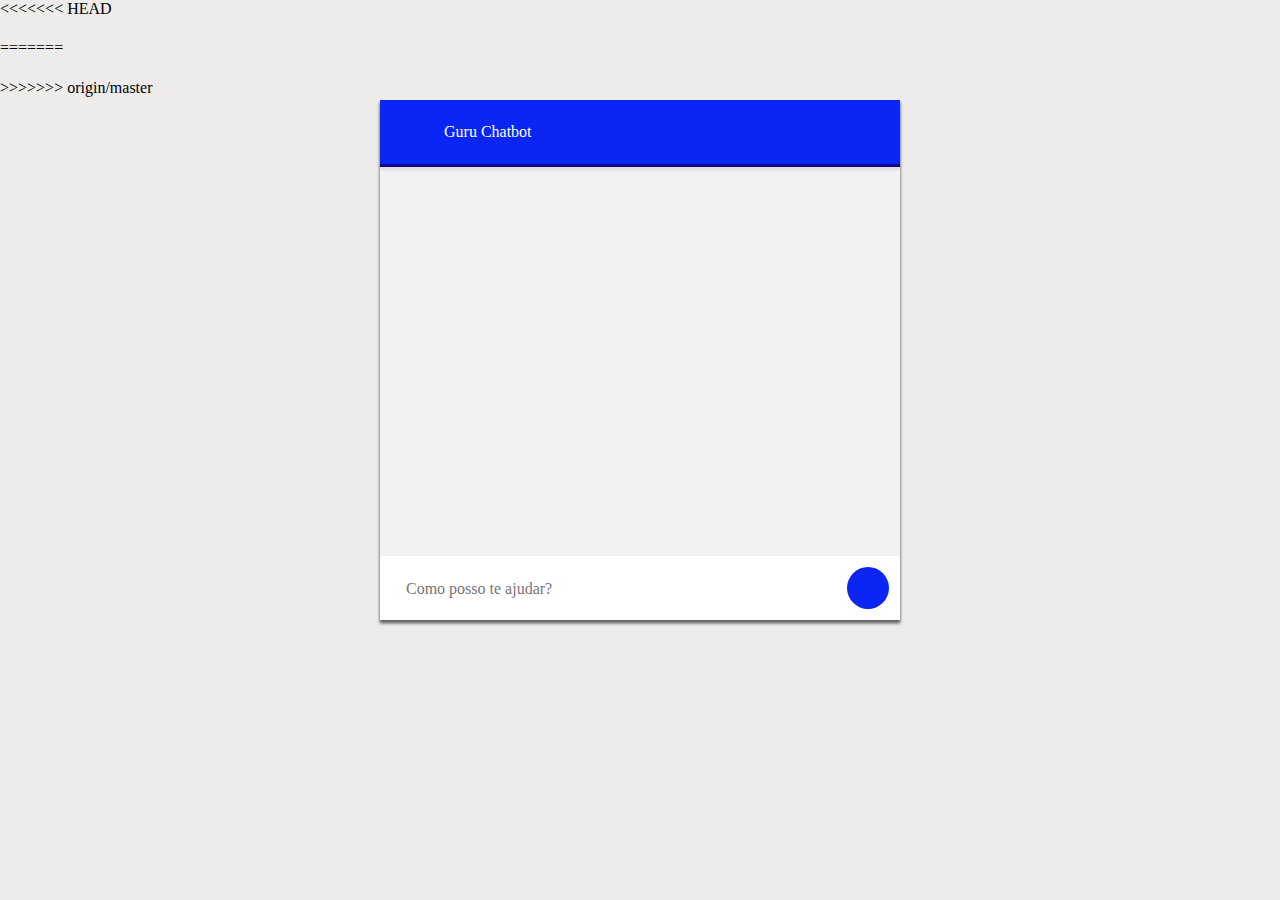
==== public/index.html @ 2471e8fb "Merge remote-tracking branch 'origin/master'" ====
<<<<<<< HEAD
<!DOCTYPE html>
<html>

<head>
  <title>Conversation Chat App</title>
  <meta charset="utf-8">
  <meta http-equiv="X-UA-Compatible" content="IE=edge">
  <meta name="viewport" content="width=device-width, initial-scale=1">
  <link rel="stylesheet" href="stylesheets/normalize.css">
  <link rel="stylesheet" href="stylesheets/animate.min.css">
  <link rel="stylesheet" href="stylesheets/style.css">
  <link rel="stylesheet" href="stylesheets/chat.css">
</head>

<body>
  <h1 class="title"></h1>
  <div class="wrapper">
    <nav id="nav" class="nav">
      <div class="default-nav">
        <div class="main-nav">
          <div class="toggle"></div>
          <div class="main-nav-item"><a href="#" class="main-nav-item-link">Guru Chatbot</a></div>
          <div class="options"></div>
        </div>
      </div>
    </nav>
    <div id="inner" class="inner">
      <div id="content" class="content">

      </div>
    </div>
    <div id="bottom" class="bottom">
      <textarea id="input" placeholder="Como posso te ajudar?" class="input" onkeydown="conversationApp.inputKeyDown(event, this)"></textarea>
      <div id="send" class="send" onclick="conversationApp.sendRequest($('#input')[0])"></div>
    </div>
  </div>

  <script src="https://code.jquery.com/jquery-3.1.0.min.js" integrity="sha256-cCueBR6CsyA4/9szpPfrX3s49M9vUU5BgtiJj06wt/s="
    crossorigin="anonymous"></script>
  <script src="js/api.js"></script>
  <script src="js/chat.js"></script>
  <script src="js/conversation.js"></script>

  <script>
      (function() {
        // Initialize all modules
        conversationApp.init();
        //PayloadPanel.init();
      })();
    </script>
</body>
</html>
=======
<!DOCTYPE html>
<html>

<head>
  <title>Conversation Chat App</title>
  <meta charset="utf-8">
  <meta http-equiv="X-UA-Compatible" content="IE=edge">
  <meta name="viewport" content="width=device-width, initial-scale=1">
  <link rel="stylesheet" href="stylesheets/normalize.css">
  <link rel="stylesheet" href="stylesheets/animate.min.css">
  <link rel="stylesheet" href="stylesheets/style.css">
  <link rel="stylesheet" href="stylesheets/chat.css">
</head>

<body>
  <h1 class="title"></h1>
  <div class="wrapper">
    <nav id="nav" class="nav">
      <div class="default-nav">
        <div class="main-nav">
          <div class="toggle"></div>
          <div class="main-nav-item"><a href="#" class="main-nav-item-link">Guru Chatbot</a></div>
          <div class="options"></div>
        </div>
      </div>
    </nav>
    <div id="inner" class="inner">
      <div id="content" class="content">

      </div>
    </div>
    <div id="bottom" class="bottom">
      <textarea id="input" placeholder="Como posso te ajudar?" class="input" onkeydown="conversationApp.inputKeyDown(event, this)"></textarea>
      <div id="send" class="send" onclick="conversationApp.sendRequest($('#input')[0])"></div>
    </div>
  </div>

  <script src="https://code.jquery.com/jquery-3.1.0.min.js" integrity="sha256-cCueBR6CsyA4/9szpPfrX3s49M9vUU5BgtiJj06wt/s="
    crossorigin="anonymous"></script>
  <script src="js/api.js"></script>
  <script src="js/chat.js"></script>
  <script src="js/conversation.js"></script>

  <script>
      (function() {
        // Initialize all modules
        conversationApp.init();
        //PayloadPanel.init();
      })();
    </script>
</body>
</html>
>>>>>>> origin/master
---- public/stylesheets/style.css ----
<<<<<<< HEAD
/* style.css
 * This file provides css styles.
 */

body,html {
	background-color: #0B26F4; width : 100%;
	height: 100%;
	margin: 0 auto;
	font-family: "HelveticaNeue-Light", "Helvetica Neue Light", "Helvetica Neue", Helvetica, Arial, "Lucida Grande", sans-serif;
	color: #ffffff;
}

a {
	text-decoration: none;
	color: #00aed1;
}

a:hover {
	text-decoration: underline;
}

.newappIcon {
	padding-top: 10%;
	display: block;
	margin: 0 auto;
	padding-bottom: 2em;
	max-width:200px;
}

h1 {
	font-weight: bold;
	font-size: 2em;
}

.leftHalf {
	float: left;
	background-color: #26343f;
	width: 45%;
	height: 100%;
}

.rightHalf {
	float: right;
	width: 55%;
	background-color: #313f4a;
	height: 100%;
	overflow:auto;
}

.blue {
	color: #00aed1;
}


table {
	table-layout: fixed;
	width: 800px;
	margin: 0 auto;
	word-wrap: break-word;
	padding-top:10%;
}

th {
	border-bottom: 1px solid #000;
}

th, td {
	text-align: left;
	padding: 2px 20px;
}

.env-var {
	text-align: right;
	border-right: 1px solid #000;
	width: 30%;
}

pre {
	padding: 0;
	margin: 0;
}
=======
/* style.css
 * This file provides css styles.
 */

body,html {
	background-color: #0B26F4; width : 100%;
	height: 100%;
	margin: 0 auto;
	font-family: "HelveticaNeue-Light", "Helvetica Neue Light", "Helvetica Neue", Helvetica, Arial, "Lucida Grande", sans-serif;
	color: #ffffff;
}

a {
	text-decoration: none;
	color: #00aed1;
}

a:hover {
	text-decoration: underline;
}

.newappIcon {
	padding-top: 10%;
	display: block;
	margin: 0 auto;
	padding-bottom: 2em;
	max-width:200px;
}

h1 {
	font-weight: bold;
	font-size: 2em;
}

.leftHalf {
	float: left;
	background-color: #26343f;
	width: 45%;
	height: 100%;
}

.rightHalf {
	float: right;
	width: 55%;
	background-color: #313f4a;
	height: 100%;
	overflow:auto;
}

.blue {
	color: #00aed1;
}


table {
	table-layout: fixed;
	width: 800px;
	margin: 0 auto;
	word-wrap: break-word;
	padding-top:10%;
}

th {
	border-bottom: 1px solid #000;
}

th, td {
	text-align: left;
	padding: 2px 20px;
}

.env-var {
	text-align: right;
	border-right: 1px solid #000;
	width: 30%;
}

pre {
	padding: 0;
	margin: 0;
}
>>>>>>> origin/master
---- public/stylesheets/chat.css ----
<<<<<<< HEAD
* {
  box-sizing: border-box;
}

body {
  /* position: relative; */
  background-color: #edeceb;
}

.title {
  color: #0B26F4;
  text-align: center;
  font-weight: 100;
}

.wrapper {
  height: 520px;
  width: 520px;
  overflow: hidden;
  background-color: white;
  position: fixed;
  top: 100px;
  left: 50%;
  -webkit-transform: translateX(-50%);
          transform: translateX(-50%);
  box-shadow: 0px 3px 3px 0px rgba(50, 50, 50, 0.5);
  -webkit-transition: 0.3s ease;
  transition: 0.3s ease;
}
.wrapper .inner {
  overflow: scroll;
  height: 520px;
  padding-top: 64px;
  background: #f2f2f2;
  -ms-overflow-style: none;
  overflow: -moz-scrollbars-none;
}
.wrapper .inner::-webkit-scrollbar {
  width: 0 !important;
}
.wrapper .inner .content {
  padding: 10.66667px;
  position: relative;
  margin-bottom: 32px;
}

.nav {
  position: fixed;
  top: 0;
  left: 0;
  right: 0;
  height: 64px;
  z-index: 100;
  -webkit-transition: 0.3s ease;
  transition: 0.3s ease;
}
.nav .default-nav {
  height: 64px;
  width: 100%;
  position: absolute;
  left: 0;
  top: 0;
  z-index: 110;
  background-color: #0B26F4;
  border-bottom: 3px solid #13038F;
  color: #ffffff;
  box-shadow: 0px 3px 3px 0px rgba(50, 50, 50, 0.1);
  -webkit-transition: 0.3s ease;
  transition: 0.3s ease;
}
.nav .default-nav .main-nav {
  position: absolute;
  left: 0;
  width: 100%;
  height: 64px;
  top: 0;
  margin: 0;
  padding: 0;
  list-style: none;
  -webkit-transition: 0.3s ease;
  transition: 0.3s ease;
}
.nav .default-nav .main-nav .toggle {
  height: 32px;
  width: 32px;
  background: url("http://localhost:6002/images/main_logo.png");
  background-size: contain;
  margin: 16px;
  float: left;
}
.nav .default-nav .main-nav .toggle:hover {
  cursor: pointer;
}
.nav .default-nav .main-nav .options {
  height: 32px;
  width: 32px;
  /*background: url(https://s3-us-west-2.amazonaws.com/s.cdpn.io/104946/ic_more_vert_white_48dp.png);
  background-size: contain;*/
  margin: 16px;
  position: absolute;
  right: 0;
}
.nav .default-nav .main-nav .options:hover {
  cursor: pointer;
}
.nav .default-nav .main-nav .main-nav-item {
  float: left;
  height: 64px;
  margin-right: 50px;
  position: relative;
  line-height: 64px;
  -webkit-transition: 0.3s ease;
  transition: 0.3s ease;
}
.nav .default-nav .main-nav .main-nav-item .main-nav-item-link {
  display: block;
  position: relative;
  height: 64px;
  width: 100%;
  text-align: center;
  line-height: 64px;
  text-decoration: none;
  color: inherit;
  -webkit-transition: 0.3s ease;
  transition: 0.3s ease;
}

.bottom {
  position: fixed;
  bottom: 0;
  left: 0;
  right: 0;
  height: 64px;
  background: #ffffff;
  /* box-shadow: 0px -3px 3px 0px rgba(50, 50, 50, 0.1); */
}
.bottom .input {
  height: 64px;
  background: #ffffff;
  border: none;
  width: calc(100% - 64px);
  position: absolute;
  left: 0;
  top: 0;
  padding: 0 5%;
  resize: none;
  overflow: scroll;
  padding-top: 24px;
  font-weight: 300;
  -ms-overflow-style: none;
  overflow: -moz-scrollbars-none;
}
.bottom .input:focus {
  outline: none;
}
.bottom .input::-webkit-scrollbar {
  width: 0 !important;
}
.bottom .send {
  position: fixed;
  height: 42.66667px;
  width: 42.66667px;
  border-radius: 50%;
  border: 0;
  background: #0B26F4;
  color: #ffffff;
  bottom: 10.66667px;
  right: 10.66667px;
}
.bottom .send:before {
  content: '';
  background: url(https://s3-us-west-2.amazonaws.com/s.cdpn.io/104946/ic_send_white_48dp.png) no-repeat center center;
  background-size: 25.6px;
  position: absolute;
  top: 0;
  left: 0;
  right: 0;
  bottom: 0;
}
.bottom .send:focus {
  outline: none;
}
.bottom .send:hover {
  cursor: pointer;
}

.message-wrapper {
  position: relative;
  overflow: hidden;
  width: 100%;
  margin: 10.66667px 0;
  padding: 10.66667px 0;
}
.message-wrapper .circle-wrapper {
  height: 42.66667px;
  width: 42.66667px;
  border-radius: 50%;
}
.message-wrapper .text-wrapper {
  padding: 10.66667px;
  min-height: 42.66667px;
  width: 60%;
  margin: 0 10.66667px;
  box-shadow: 0px 1px 0px 0px rgba(50, 50, 50, 0.3);
  border-radius: 2px;
  font-weight: 300;
  position: relative;
  /* word-break: break-all; */
  opacity: 0;
}
.message-wrapper .text-wrapper:before {
  content: '';
  width: 0;
  height: 0;
  border-style: solid;
}
.message-wrapper.them .circle-wrapper, .message-wrapper.them .text-wrapper {
  background: #B7B7BA;
  float: left;
  color: #ffffff;
}
.message-wrapper.them .text-wrapper:before {
  border-width: 0 10px 10px 0;
  border-color: transparent #B7B7BA transparent transparent;
  position: absolute;
  top: 0;
  left: -9px;
}
.message-wrapper.me .circle-wrapper, .message-wrapper.me .text-wrapper {
  background: #333333;
  float: right;
  color: #333333;
}
.message-wrapper.me .text-wrapper {
  background: #ffffff;
}
.message-wrapper.me .text-wrapper:before {
  border-width: 10px 10px 0 0;
  border-color: #ffffff transparent transparent transparent;
  position: absolute;
  top: 0;
  right: -9px;
}

@media (max-width: 560px) {
  .wrapper {
    width: 100%;
    height: 100%;
    height: 100vh;
    top: 0;
    left: 0;
    -webkit-transform: translateX(0);
            transform: translateX(0);
  }
  .wrapper .inner {
    height: 100%;
    height: 100vh;
  }
}
=======
* {
  box-sizing: border-box;
}

body {
  /* position: relative; */
  background-color: #edeceb;
}

.title {
  color: #0B26F4;
  text-align: center;
  font-weight: 100;
}

.wrapper {
  height: 520px;
  width: 520px;
  overflow: hidden;
  background-color: white;
  position: fixed;
  top: 100px;
  left: 50%;
  -webkit-transform: translateX(-50%);
          transform: translateX(-50%);
  box-shadow: 0px 3px 3px 0px rgba(50, 50, 50, 0.5);
  -webkit-transition: 0.3s ease;
  transition: 0.3s ease;
}
.wrapper .inner {
  overflow: scroll;
  height: 520px;
  padding-top: 64px;
  background: #f2f2f2;
  -ms-overflow-style: none;
  overflow: -moz-scrollbars-none;
}
.wrapper .inner::-webkit-scrollbar {
  width: 0 !important;
}
.wrapper .inner .content {
  padding: 10.66667px;
  position: relative;
  margin-bottom: 32px;
}

.nav {
  position: fixed;
  top: 0;
  left: 0;
  right: 0;
  height: 64px;
  z-index: 100;
  -webkit-transition: 0.3s ease;
  transition: 0.3s ease;
}
.nav .default-nav {
  height: 64px;
  width: 100%;
  position: absolute;
  left: 0;
  top: 0;
  z-index: 110;
  background-color: #0B26F4;
  border-bottom: 3px solid #13038F;
  color: #ffffff;
  box-shadow: 0px 3px 3px 0px rgba(50, 50, 50, 0.1);
  -webkit-transition: 0.3s ease;
  transition: 0.3s ease;
}
.nav .default-nav .main-nav {
  position: absolute;
  left: 0;
  width: 100%;
  height: 64px;
  top: 0;
  margin: 0;
  padding: 0;
  list-style: none;
  -webkit-transition: 0.3s ease;
  transition: 0.3s ease;
}
.nav .default-nav .main-nav .toggle {
  height: 32px;
  width: 32px;
  background: url("http://localhost:6002/images/main_logo.png");
  background-size: contain;
  margin: 16px;
  float: left;
}
.nav .default-nav .main-nav .toggle:hover {
  cursor: pointer;
}
.nav .default-nav .main-nav .options {
  height: 32px;
  width: 32px;
  /*background: url(https://s3-us-west-2.amazonaws.com/s.cdpn.io/104946/ic_more_vert_white_48dp.png);
  background-size: contain;*/
  margin: 16px;
  position: absolute;
  right: 0;
}
.nav .default-nav .main-nav .options:hover {
  cursor: pointer;
}
.nav .default-nav .main-nav .main-nav-item {
  float: left;
  height: 64px;
  margin-right: 50px;
  position: relative;
  line-height: 64px;
  -webkit-transition: 0.3s ease;
  transition: 0.3s ease;
}
.nav .default-nav .main-nav .main-nav-item .main-nav-item-link {
  display: block;
  position: relative;
  height: 64px;
  width: 100%;
  text-align: center;
  line-height: 64px;
  text-decoration: none;
  color: inherit;
  -webkit-transition: 0.3s ease;
  transition: 0.3s ease;
}

.bottom {
  position: fixed;
  bottom: 0;
  left: 0;
  right: 0;
  height: 64px;
  background: #ffffff;
  /* box-shadow: 0px -3px 3px 0px rgba(50, 50, 50, 0.1); */
}
.bottom .input {
  height: 64px;
  background: #ffffff;
  border: none;
  width: calc(100% - 64px);
  position: absolute;
  left: 0;
  top: 0;
  padding: 0 5%;
  resize: none;
  overflow: scroll;
  padding-top: 24px;
  font-weight: 300;
  -ms-overflow-style: none;
  overflow: -moz-scrollbars-none;
}
.bottom .input:focus {
  outline: none;
}
.bottom .input::-webkit-scrollbar {
  width: 0 !important;
}
.bottom .send {
  position: fixed;
  height: 42.66667px;
  width: 42.66667px;
  border-radius: 50%;
  border: 0;
  background: #0B26F4;
  color: #ffffff;
  bottom: 10.66667px;
  right: 10.66667px;
}
.bottom .send:before {
  content: '';
  background: url(https://s3-us-west-2.amazonaws.com/s.cdpn.io/104946/ic_send_white_48dp.png) no-repeat center center;
  background-size: 25.6px;
  position: absolute;
  top: 0;
  left: 0;
  right: 0;
  bottom: 0;
}
.bottom .send:focus {
  outline: none;
}
.bottom .send:hover {
  cursor: pointer;
}

.message-wrapper {
  position: relative;
  overflow: hidden;
  width: 100%;
  margin: 10.66667px 0;
  padding: 10.66667px 0;
}
.message-wrapper .circle-wrapper {
  height: 42.66667px;
  width: 42.66667px;
  border-radius: 50%;
}
.message-wrapper .text-wrapper {
  padding: 10.66667px;
  min-height: 42.66667px;
  width: 60%;
  margin: 0 10.66667px;
  box-shadow: 0px 1px 0px 0px rgba(50, 50, 50, 0.3);
  border-radius: 2px;
  font-weight: 300;
  position: relative;
  /* word-break: break-all; */
  opacity: 0;
}
.message-wrapper .text-wrapper:before {
  content: '';
  width: 0;
  height: 0;
  border-style: solid;
}
.message-wrapper.them .circle-wrapper, .message-wrapper.them .text-wrapper {
  background: #B7B7BA;
  float: left;
  color: #ffffff;
}
.message-wrapper.them .text-wrapper:before {
  border-width: 0 10px 10px 0;
  border-color: transparent #B7B7BA transparent transparent;
  position: absolute;
  top: 0;
  left: -9px;
}
.message-wrapper.me .circle-wrapper, .message-wrapper.me .text-wrapper {
  background: #333333;
  float: right;
  color: #333333;
}
.message-wrapper.me .text-wrapper {
  background: #ffffff;
}
.message-wrapper.me .text-wrapper:before {
  border-width: 10px 10px 0 0;
  border-color: #ffffff transparent transparent transparent;
  position: absolute;
  top: 0;
  right: -9px;
}

@media (max-width: 560px) {
  .wrapper {
    width: 100%;
    height: 100%;
    height: 100vh;
    top: 0;
    left: 0;
    -webkit-transform: translateX(0);
            transform: translateX(0);
  }
  .wrapper .inner {
    height: 100%;
    height: 100vh;
  }
}
>>>>>>> origin/master
---- public/stylesheets/style.css ----
<<<<<<< HEAD
/* style.css
 * This file provides css styles.
 */

body,html {
	background-color: #0B26F4; width : 100%;
	height: 100%;
	margin: 0 auto;
	font-family: "HelveticaNeue-Light", "Helvetica Neue Light", "Helvetica Neue", Helvetica, Arial, "Lucida Grande", sans-serif;
	color: #ffffff;
}

a {
	text-decoration: none;
	color: #00aed1;
}

a:hover {
	text-decoration: underline;
}

.newappIcon {
	padding-top: 10%;
	display: block;
	margin: 0 auto;
	padding-bottom: 2em;
	max-width:200px;
}

h1 {
	font-weight: bold;
	font-size: 2em;
}

.leftHalf {
	float: left;
	background-color: #26343f;
	width: 45%;
	height: 100%;
}

.rightHalf {
	float: right;
	width: 55%;
	background-color: #313f4a;
	height: 100%;
	overflow:auto;
}

.blue {
	color: #00aed1;
}


table {
	table-layout: fixed;
	width: 800px;
	margin: 0 auto;
	word-wrap: break-word;
	padding-top:10%;
}

th {
	border-bottom: 1px solid #000;
}

th, td {
	text-align: left;
	padding: 2px 20px;
}

.env-var {
	text-align: right;
	border-right: 1px solid #000;
	width: 30%;
}

pre {
	padding: 0;
	margin: 0;
}
=======
/* style.css
 * This file provides css styles.
 */

body,html {
	background-color: #0B26F4; width : 100%;
	height: 100%;
	margin: 0 auto;
	font-family: "HelveticaNeue-Light", "Helvetica Neue Light", "Helvetica Neue", Helvetica, Arial, "Lucida Grande", sans-serif;
	color: #ffffff;
}

a {
	text-decoration: none;
	color: #00aed1;
}

a:hover {
	text-decoration: underline;
}

.newappIcon {
	padding-top: 10%;
	display: block;
	margin: 0 auto;
	padding-bottom: 2em;
	max-width:200px;
}

h1 {
	font-weight: bold;
	font-size: 2em;
}

.leftHalf {
	float: left;
	background-color: #26343f;
	width: 45%;
	height: 100%;
}

.rightHalf {
	float: right;
	width: 55%;
	background-color: #313f4a;
	height: 100%;
	overflow:auto;
}

.blue {
	color: #00aed1;
}


table {
	table-layout: fixed;
	width: 800px;
	margin: 0 auto;
	word-wrap: break-word;
	padding-top:10%;
}

th {
	border-bottom: 1px solid #000;
}

th, td {
	text-align: left;
	padding: 2px 20px;
}

.env-var {
	text-align: right;
	border-right: 1px solid #000;
	width: 30%;
}

pre {
	padding: 0;
	margin: 0;
}
>>>>>>> origin/master
---- public/stylesheets/chat.css ----
<<<<<<< HEAD
* {
  box-sizing: border-box;
}

body {
  /* position: relative; */
  background-color: #edeceb;
}

.title {
  color: #0B26F4;
  text-align: center;
  font-weight: 100;
}

.wrapper {
  height: 520px;
  width: 520px;
  overflow: hidden;
  background-color: white;
  position: fixed;
  top: 100px;
  left: 50%;
  -webkit-transform: translateX(-50%);
          transform: translateX(-50%);
  box-shadow: 0px 3px 3px 0px rgba(50, 50, 50, 0.5);
  -webkit-transition: 0.3s ease;
  transition: 0.3s ease;
}
.wrapper .inner {
  overflow: scroll;
  height: 520px;
  padding-top: 64px;
  background: #f2f2f2;
  -ms-overflow-style: none;
  overflow: -moz-scrollbars-none;
}
.wrapper .inner::-webkit-scrollbar {
  width: 0 !important;
}
.wrapper .inner .content {
  padding: 10.66667px;
  position: relative;
  margin-bottom: 32px;
}

.nav {
  position: fixed;
  top: 0;
  left: 0;
  right: 0;
  height: 64px;
  z-index: 100;
  -webkit-transition: 0.3s ease;
  transition: 0.3s ease;
}
.nav .default-nav {
  height: 64px;
  width: 100%;
  position: absolute;
  left: 0;
  top: 0;
  z-index: 110;
  background-color: #0B26F4;
  border-bottom: 3px solid #13038F;
  color: #ffffff;
  box-shadow: 0px 3px 3px 0px rgba(50, 50, 50, 0.1);
  -webkit-transition: 0.3s ease;
  transition: 0.3s ease;
}
.nav .default-nav .main-nav {
  position: absolute;
  left: 0;
  width: 100%;
  height: 64px;
  top: 0;
  margin: 0;
  padding: 0;
  list-style: none;
  -webkit-transition: 0.3s ease;
  transition: 0.3s ease;
}
.nav .default-nav .main-nav .toggle {
  height: 32px;
  width: 32px;
  background: url("http://localhost:6002/images/main_logo.png");
  background-size: contain;
  margin: 16px;
  float: left;
}
.nav .default-nav .main-nav .toggle:hover {
  cursor: pointer;
}
.nav .default-nav .main-nav .options {
  height: 32px;
  width: 32px;
  /*background: url(https://s3-us-west-2.amazonaws.com/s.cdpn.io/104946/ic_more_vert_white_48dp.png);
  background-size: contain;*/
  margin: 16px;
  position: absolute;
  right: 0;
}
.nav .default-nav .main-nav .options:hover {
  cursor: pointer;
}
.nav .default-nav .main-nav .main-nav-item {
  float: left;
  height: 64px;
  margin-right: 50px;
  position: relative;
  line-height: 64px;
  -webkit-transition: 0.3s ease;
  transition: 0.3s ease;
}
.nav .default-nav .main-nav .main-nav-item .main-nav-item-link {
  display: block;
  position: relative;
  height: 64px;
  width: 100%;
  text-align: center;
  line-height: 64px;
  text-decoration: none;
  color: inherit;
  -webkit-transition: 0.3s ease;
  transition: 0.3s ease;
}

.bottom {
  position: fixed;
  bottom: 0;
  left: 0;
  right: 0;
  height: 64px;
  background: #ffffff;
  /* box-shadow: 0px -3px 3px 0px rgba(50, 50, 50, 0.1); */
}
.bottom .input {
  height: 64px;
  background: #ffffff;
  border: none;
  width: calc(100% - 64px);
  position: absolute;
  left: 0;
  top: 0;
  padding: 0 5%;
  resize: none;
  overflow: scroll;
  padding-top: 24px;
  font-weight: 300;
  -ms-overflow-style: none;
  overflow: -moz-scrollbars-none;
}
.bottom .input:focus {
  outline: none;
}
.bottom .input::-webkit-scrollbar {
  width: 0 !important;
}
.bottom .send {
  position: fixed;
  height: 42.66667px;
  width: 42.66667px;
  border-radius: 50%;
  border: 0;
  background: #0B26F4;
  color: #ffffff;
  bottom: 10.66667px;
  right: 10.66667px;
}
.bottom .send:before {
  content: '';
  background: url(https://s3-us-west-2.amazonaws.com/s.cdpn.io/104946/ic_send_white_48dp.png) no-repeat center center;
  background-size: 25.6px;
  position: absolute;
  top: 0;
  left: 0;
  right: 0;
  bottom: 0;
}
.bottom .send:focus {
  outline: none;
}
.bottom .send:hover {
  cursor: pointer;
}

.message-wrapper {
  position: relative;
  overflow: hidden;
  width: 100%;
  margin: 10.66667px 0;
  padding: 10.66667px 0;
}
.message-wrapper .circle-wrapper {
  height: 42.66667px;
  width: 42.66667px;
  border-radius: 50%;
}
.message-wrapper .text-wrapper {
  padding: 10.66667px;
  min-height: 42.66667px;
  width: 60%;
  margin: 0 10.66667px;
  box-shadow: 0px 1px 0px 0px rgba(50, 50, 50, 0.3);
  border-radius: 2px;
  font-weight: 300;
  position: relative;
  /* word-break: break-all; */
  opacity: 0;
}
.message-wrapper .text-wrapper:before {
  content: '';
  width: 0;
  height: 0;
  border-style: solid;
}
.message-wrapper.them .circle-wrapper, .message-wrapper.them .text-wrapper {
  background: #B7B7BA;
  float: left;
  color: #ffffff;
}
.message-wrapper.them .text-wrapper:before {
  border-width: 0 10px 10px 0;
  border-color: transparent #B7B7BA transparent transparent;
  position: absolute;
  top: 0;
  left: -9px;
}
.message-wrapper.me .circle-wrapper, .message-wrapper.me .text-wrapper {
  background: #333333;
  float: right;
  color: #333333;
}
.message-wrapper.me .text-wrapper {
  background: #ffffff;
}
.message-wrapper.me .text-wrapper:before {
  border-width: 10px 10px 0 0;
  border-color: #ffffff transparent transparent transparent;
  position: absolute;
  top: 0;
  right: -9px;
}

@media (max-width: 560px) {
  .wrapper {
    width: 100%;
    height: 100%;
    height: 100vh;
    top: 0;
    left: 0;
    -webkit-transform: translateX(0);
            transform: translateX(0);
  }
  .wrapper .inner {
    height: 100%;
    height: 100vh;
  }
}
=======
* {
  box-sizing: border-box;
}

body {
  /* position: relative; */
  background-color: #edeceb;
}

.title {
  color: #0B26F4;
  text-align: center;
  font-weight: 100;
}

.wrapper {
  height: 520px;
  width: 520px;
  overflow: hidden;
  background-color: white;
  position: fixed;
  top: 100px;
  left: 50%;
  -webkit-transform: translateX(-50%);
          transform: translateX(-50%);
  box-shadow: 0px 3px 3px 0px rgba(50, 50, 50, 0.5);
  -webkit-transition: 0.3s ease;
  transition: 0.3s ease;
}
.wrapper .inner {
  overflow: scroll;
  height: 520px;
  padding-top: 64px;
  background: #f2f2f2;
  -ms-overflow-style: none;
  overflow: -moz-scrollbars-none;
}
.wrapper .inner::-webkit-scrollbar {
  width: 0 !important;
}
.wrapper .inner .content {
  padding: 10.66667px;
  position: relative;
  margin-bottom: 32px;
}

.nav {
  position: fixed;
  top: 0;
  left: 0;
  right: 0;
  height: 64px;
  z-index: 100;
  -webkit-transition: 0.3s ease;
  transition: 0.3s ease;
}
.nav .default-nav {
  height: 64px;
  width: 100%;
  position: absolute;
  left: 0;
  top: 0;
  z-index: 110;
  background-color: #0B26F4;
  border-bottom: 3px solid #13038F;
  color: #ffffff;
  box-shadow: 0px 3px 3px 0px rgba(50, 50, 50, 0.1);
  -webkit-transition: 0.3s ease;
  transition: 0.3s ease;
}
.nav .default-nav .main-nav {
  position: absolute;
  left: 0;
  width: 100%;
  height: 64px;
  top: 0;
  margin: 0;
  padding: 0;
  list-style: none;
  -webkit-transition: 0.3s ease;
  transition: 0.3s ease;
}
.nav .default-nav .main-nav .toggle {
  height: 32px;
  width: 32px;
  background: url("http://localhost:6002/images/main_logo.png");
  background-size: contain;
  margin: 16px;
  float: left;
}
.nav .default-nav .main-nav .toggle:hover {
  cursor: pointer;
}
.nav .default-nav .main-nav .options {
  height: 32px;
  width: 32px;
  /*background: url(https://s3-us-west-2.amazonaws.com/s.cdpn.io/104946/ic_more_vert_white_48dp.png);
  background-size: contain;*/
  margin: 16px;
  position: absolute;
  right: 0;
}
.nav .default-nav .main-nav .options:hover {
  cursor: pointer;
}
.nav .default-nav .main-nav .main-nav-item {
  float: left;
  height: 64px;
  margin-right: 50px;
  position: relative;
  line-height: 64px;
  -webkit-transition: 0.3s ease;
  transition: 0.3s ease;
}
.nav .default-nav .main-nav .main-nav-item .main-nav-item-link {
  display: block;
  position: relative;
  height: 64px;
  width: 100%;
  text-align: center;
  line-height: 64px;
  text-decoration: none;
  color: inherit;
  -webkit-transition: 0.3s ease;
  transition: 0.3s ease;
}

.bottom {
  position: fixed;
  bottom: 0;
  left: 0;
  right: 0;
  height: 64px;
  background: #ffffff;
  /* box-shadow: 0px -3px 3px 0px rgba(50, 50, 50, 0.1); */
}
.bottom .input {
  height: 64px;
  background: #ffffff;
  border: none;
  width: calc(100% - 64px);
  position: absolute;
  left: 0;
  top: 0;
  padding: 0 5%;
  resize: none;
  overflow: scroll;
  padding-top: 24px;
  font-weight: 300;
  -ms-overflow-style: none;
  overflow: -moz-scrollbars-none;
}
.bottom .input:focus {
  outline: none;
}
.bottom .input::-webkit-scrollbar {
  width: 0 !important;
}
.bottom .send {
  position: fixed;
  height: 42.66667px;
  width: 42.66667px;
  border-radius: 50%;
  border: 0;
  background: #0B26F4;
  color: #ffffff;
  bottom: 10.66667px;
  right: 10.66667px;
}
.bottom .send:before {
  content: '';
  background: url(https://s3-us-west-2.amazonaws.com/s.cdpn.io/104946/ic_send_white_48dp.png) no-repeat center center;
  background-size: 25.6px;
  position: absolute;
  top: 0;
  left: 0;
  right: 0;
  bottom: 0;
}
.bottom .send:focus {
  outline: none;
}
.bottom .send:hover {
  cursor: pointer;
}

.message-wrapper {
  position: relative;
  overflow: hidden;
  width: 100%;
  margin: 10.66667px 0;
  padding: 10.66667px 0;
}
.message-wrapper .circle-wrapper {
  height: 42.66667px;
  width: 42.66667px;
  border-radius: 50%;
}
.message-wrapper .text-wrapper {
  padding: 10.66667px;
  min-height: 42.66667px;
  width: 60%;
  margin: 0 10.66667px;
  box-shadow: 0px 1px 0px 0px rgba(50, 50, 50, 0.3);
  border-radius: 2px;
  font-weight: 300;
  position: relative;
  /* word-break: break-all; */
  opacity: 0;
}
.message-wrapper .text-wrapper:before {
  content: '';
  width: 0;
  height: 0;
  border-style: solid;
}
.message-wrapper.them .circle-wrapper, .message-wrapper.them .text-wrapper {
  background: #B7B7BA;
  float: left;
  color: #ffffff;
}
.message-wrapper.them .text-wrapper:before {
  border-width: 0 10px 10px 0;
  border-color: transparent #B7B7BA transparent transparent;
  position: absolute;
  top: 0;
  left: -9px;
}
.message-wrapper.me .circle-wrapper, .message-wrapper.me .text-wrapper {
  background: #333333;
  float: right;
  color: #333333;
}
.message-wrapper.me .text-wrapper {
  background: #ffffff;
}
.message-wrapper.me .text-wrapper:before {
  border-width: 10px 10px 0 0;
  border-color: #ffffff transparent transparent transparent;
  position: absolute;
  top: 0;
  right: -9px;
}

@media (max-width: 560px) {
  .wrapper {
    width: 100%;
    height: 100%;
    height: 100vh;
    top: 0;
    left: 0;
    -webkit-transform: translateX(0);
            transform: translateX(0);
  }
  .wrapper .inner {
    height: 100%;
    height: 100vh;
  }
}
>>>>>>> origin/master
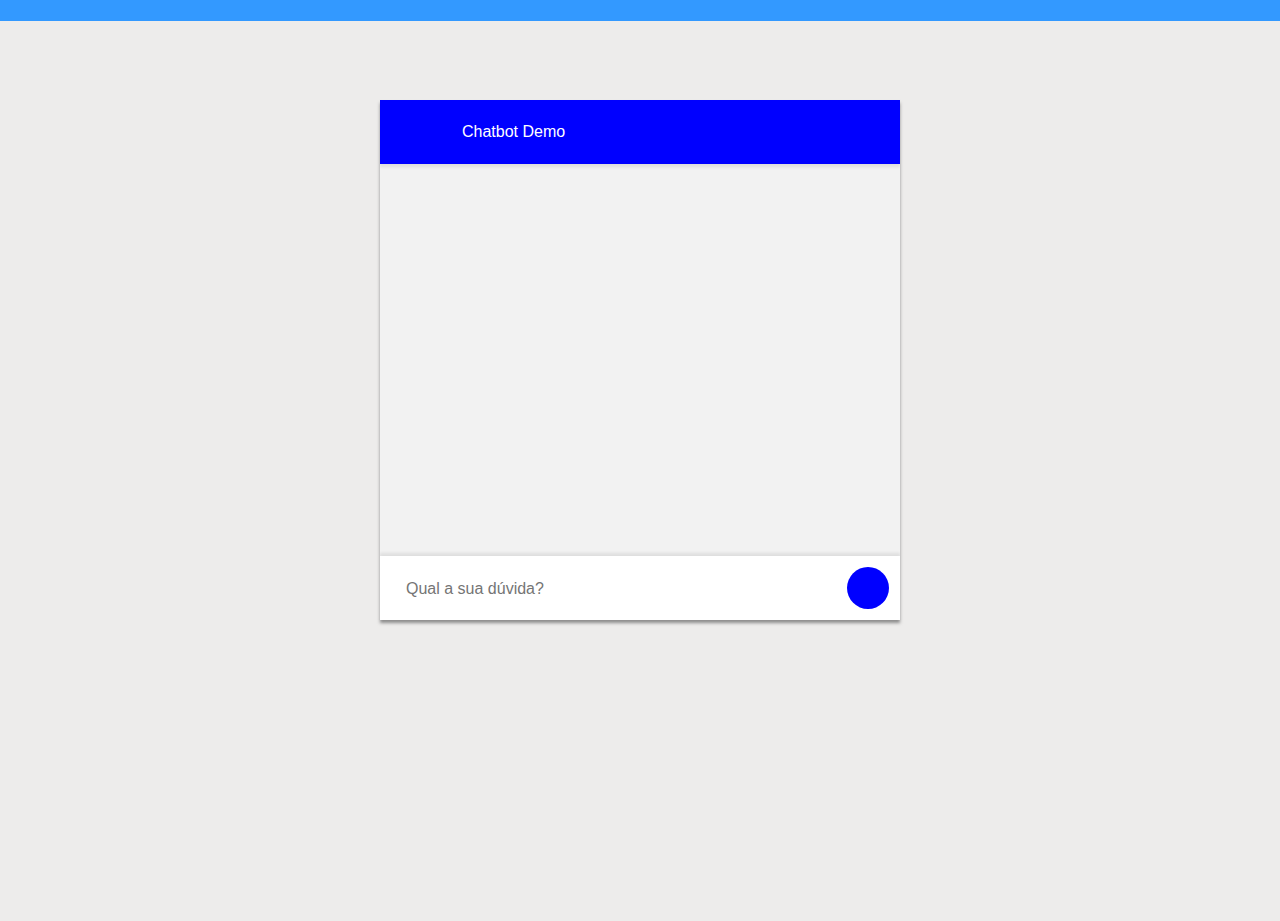
==== commit 5a340268: "replicable version" ====
--- a/public/index.html
+++ b/public/index.html
@@ -1,4 +1,3 @@
-<<<<<<< HEAD
 <!DOCTYPE html>
 <html>
 
@@ -20,7 +19,7 @@
       <div class="default-nav">
         <div class="main-nav">
           <div class="toggle"></div>
-          <div class="main-nav-item"><a href="#" class="main-nav-item-link">Guru Chatbot</a></div>
+          <div class="main-nav-item"><a href="#" class="main-nav-item-link">Chatbot Demo</a></div>
           <div class="options"></div>
         </div>
       </div>
@@ -31,7 +30,7 @@
       </div>
     </div>
     <div id="bottom" class="bottom">
-      <textarea id="input" placeholder="Como posso te ajudar?" class="input" onkeydown="conversationApp.inputKeyDown(event, this)"></textarea>
+      <textarea id="input" placeholder="Qual a sua dúvida?" class="input" onkeydown="conversationApp.inputKeyDown(event, this)"></textarea>
       <div id="send" class="send" onclick="conversationApp.sendRequest($('#input')[0])"></div>
     </div>
   </div>
@@ -51,57 +50,3 @@
     </script>
 </body>
 </html>
-=======
-<!DOCTYPE html>
-<html>
-
-<head>
-  <title>Conversation Chat App</title>
-  <meta charset="utf-8">
-  <meta http-equiv="X-UA-Compatible" content="IE=edge">
-  <meta name="viewport" content="width=device-width, initial-scale=1">
-  <link rel="stylesheet" href="stylesheets/normalize.css">
-  <link rel="stylesheet" href="stylesheets/animate.min.css">
-  <link rel="stylesheet" href="stylesheets/style.css">
-  <link rel="stylesheet" href="stylesheets/chat.css">
-</head>
-
-<body>
-  <h1 class="title"></h1>
-  <div class="wrapper">
-    <nav id="nav" class="nav">
-      <div class="default-nav">
-        <div class="main-nav">
-          <div class="toggle"></div>
-          <div class="main-nav-item"><a href="#" class="main-nav-item-link">Guru Chatbot</a></div>
-          <div class="options"></div>
-        </div>
-      </div>
-    </nav>
-    <div id="inner" class="inner">
-      <div id="content" class="content">
-
-      </div>
-    </div>
-    <div id="bottom" class="bottom">
-      <textarea id="input" placeholder="Como posso te ajudar?" class="input" onkeydown="conversationApp.inputKeyDown(event, this)"></textarea>
-      <div id="send" class="send" onclick="conversationApp.sendRequest($('#input')[0])"></div>
-    </div>
-  </div>
-
-  <script src="https://code.jquery.com/jquery-3.1.0.min.js" integrity="sha256-cCueBR6CsyA4/9szpPfrX3s49M9vUU5BgtiJj06wt/s="
-    crossorigin="anonymous"></script>
-  <script src="js/api.js"></script>
-  <script src="js/chat.js"></script>
-  <script src="js/conversation.js"></script>
-
-  <script>
-      (function() {
-        // Initialize all modules
-        conversationApp.init();
-        //PayloadPanel.init();
-      })();
-    </script>
-</body>
-</html>
->>>>>>> origin/master
--- a/public/stylesheets/style.css
+++ b/public/stylesheets/style.css
@@ -1,10 +1,10 @@
-<<<<<<< HEAD
 /* style.css
  * This file provides css styles.
  */
 
 body,html {
-	background-color: #0B26F4; width : 100%;
+	/*top color*/
+	background-color: #3399ff; width : 100%;
 	height: 100%;
 	margin: 0 auto;
 	font-family: "HelveticaNeue-Light", "Helvetica Neue Light", "Helvetica Neue", Helvetica, Arial, "Lucida Grande", sans-serif;
@@ -80,86 +80,3 @@
 	padding: 0;
 	margin: 0;
 }
-=======
-/* style.css
- * This file provides css styles.
- */
-
-body,html {
-	background-color: #0B26F4; width : 100%;
-	height: 100%;
-	margin: 0 auto;
-	font-family: "HelveticaNeue-Light", "Helvetica Neue Light", "Helvetica Neue", Helvetica, Arial, "Lucida Grande", sans-serif;
-	color: #ffffff;
-}
-
-a {
-	text-decoration: none;
-	color: #00aed1;
-}
-
-a:hover {
-	text-decoration: underline;
-}
-
-.newappIcon {
-	padding-top: 10%;
-	display: block;
-	margin: 0 auto;
-	padding-bottom: 2em;
-	max-width:200px;
-}
-
-h1 {
-	font-weight: bold;
-	font-size: 2em;
-}
-
-.leftHalf {
-	float: left;
-	background-color: #26343f;
-	width: 45%;
-	height: 100%;
-}
-
-.rightHalf {
-	float: right;
-	width: 55%;
-	background-color: #313f4a;
-	height: 100%;
-	overflow:auto;
-}
-
-.blue {
-	color: #00aed1;
-}
-
-
-table {
-	table-layout: fixed;
-	width: 800px;
-	margin: 0 auto;
-	word-wrap: break-word;
-	padding-top:10%;
-}
-
-th {
-	border-bottom: 1px solid #000;
-}
-
-th, td {
-	text-align: left;
-	padding: 2px 20px;
-}
-
-.env-var {
-	text-align: right;
-	border-right: 1px solid #000;
-	width: 30%;
-}
-
-pre {
-	padding: 0;
-	margin: 0;
-}
->>>>>>> origin/master
--- a/public/stylesheets/chat.css
+++ b/public/stylesheets/chat.css
@@ -1,4 +1,3 @@
-<<<<<<< HEAD
 * {
   box-sizing: border-box;
 }
@@ -9,7 +8,7 @@
 }
 
 .title {
-  color: #0B26F4;
+  color: #0000ff;
   text-align: center;
   font-weight: 100;
 }
@@ -62,8 +61,9 @@
   left: 0;
   top: 0;
   z-index: 110;
-  background-color: #0B26F4;
-  border-bottom: 3px solid #13038F;
+  /*chatbot top color*/
+  background-color: #0000ff;
+  border-bottom: 3px solid #0000ff;
   color: #ffffff;
   box-shadow: 0px 3px 3px 0px rgba(50, 50, 50, 0.1);
   -webkit-transition: 0.3s ease;
@@ -82,9 +82,9 @@
   transition: 0.3s ease;
 }
 .nav .default-nav .main-nav .toggle {
-  height: 32px;
-  width: 32px;
-  background: url("http://localhost:6002/images/main_logo.png");
+  height: 50px;
+  width: 50px;
+  background: url(https://front-chat.mybluemix.net/images/Logo-IBM-Watson_square.png);
   background-size: contain;
   margin: 16px;
   float: left;
@@ -95,8 +95,8 @@
 .nav .default-nav .main-nav .options {
   height: 32px;
   width: 32px;
-  /*background: url(https://s3-us-west-2.amazonaws.com/s.cdpn.io/104946/ic_more_vert_white_48dp.png);
-  background-size: contain;*/
+  background: url(https://s3-us-west-2.amazonaws.com/s.cdpn.io/104946/ic_more_vert_white_48dp.png);
+  background-size: contain;
   margin: 16px;
   position: absolute;
   right: 0;
@@ -133,7 +133,7 @@
   right: 0;
   height: 64px;
   background: #ffffff;
-  /* box-shadow: 0px -3px 3px 0px rgba(50, 50, 50, 0.1); */
+  box-shadow: 0px -3px 3px 0px rgba(50, 50, 50, 0.1);
 }
 .bottom .input {
   height: 64px;
@@ -163,7 +163,8 @@
   width: 42.66667px;
   border-radius: 50%;
   border: 0;
-  background: #0B26F4;
+  /*background send button*/
+  background: #0000ff;
   color: #ffffff;
   bottom: 10.66667px;
   right: 10.66667px;
@@ -215,26 +216,57 @@
   height: 0;
   border-style: solid;
 }
+
 .message-wrapper.them .circle-wrapper, .message-wrapper.them .text-wrapper {
-  background: #B7B7BA;
+  /*background: watson answers*/
+  background: #3399ff;
   float: left;
   color: #ffffff;
 }
+
+.message-wrapper.them .circle-wrapper {
+  /*background: watson answers ballon*/
+  height: 32px;
+  width: 32px;
+  background: url(https://www.ibm.com/blogs/bluemix/wp-content/uploads/2016/10/watson_avatar.png);
+  background-size: contain;
+  margin: 8px;
+  color: #3399ff;
+}
+
+
 .message-wrapper.them .text-wrapper:before {
   border-width: 0 10px 10px 0;
-  border-color: transparent #B7B7BA transparent transparent;
+  /*background: watson answers detail*/
+  border-color: transparent #3399ff transparent transparent;
   position: absolute;
   top: 0;
   left: -9px;
 }
+
+
+
 .message-wrapper.me .circle-wrapper, .message-wrapper.me .text-wrapper {
   background: #333333;
   float: right;
   color: #333333;
 }
+
+.message-wrapper.me .circle-wrapper{
+  /*background: #333333;
+  color: #333333;*/
+  height: 32px;
+  width: 32px;
+  background: url(http://images.clipartpanda.com/smiley-face-transparent-background-8673664872_47a761f1b6.jpg);
+  background-size: contain;
+  margin: 8px;
+  float: right;
+}
+
 .message-wrapper.me .text-wrapper {
   background: #ffffff;
 }
+
 .message-wrapper.me .text-wrapper:before {
   border-width: 10px 10px 0 0;
   border-color: #ffffff transparent transparent transparent;
@@ -258,264 +290,3 @@
     height: 100vh;
   }
 }
-=======
-* {
-  box-sizing: border-box;
-}
-
-body {
-  /* position: relative; */
-  background-color: #edeceb;
-}
-
-.title {
-  color: #0B26F4;
-  text-align: center;
-  font-weight: 100;
-}
-
-.wrapper {
-  height: 520px;
-  width: 520px;
-  overflow: hidden;
-  background-color: white;
-  position: fixed;
-  top: 100px;
-  left: 50%;
-  -webkit-transform: translateX(-50%);
-          transform: translateX(-50%);
-  box-shadow: 0px 3px 3px 0px rgba(50, 50, 50, 0.5);
-  -webkit-transition: 0.3s ease;
-  transition: 0.3s ease;
-}
-.wrapper .inner {
-  overflow: scroll;
-  height: 520px;
-  padding-top: 64px;
-  background: #f2f2f2;
-  -ms-overflow-style: none;
-  overflow: -moz-scrollbars-none;
-}
-.wrapper .inner::-webkit-scrollbar {
-  width: 0 !important;
-}
-.wrapper .inner .content {
-  padding: 10.66667px;
-  position: relative;
-  margin-bottom: 32px;
-}
-
-.nav {
-  position: fixed;
-  top: 0;
-  left: 0;
-  right: 0;
-  height: 64px;
-  z-index: 100;
-  -webkit-transition: 0.3s ease;
-  transition: 0.3s ease;
-}
-.nav .default-nav {
-  height: 64px;
-  width: 100%;
-  position: absolute;
-  left: 0;
-  top: 0;
-  z-index: 110;
-  background-color: #0B26F4;
-  border-bottom: 3px solid #13038F;
-  color: #ffffff;
-  box-shadow: 0px 3px 3px 0px rgba(50, 50, 50, 0.1);
-  -webkit-transition: 0.3s ease;
-  transition: 0.3s ease;
-}
-.nav .default-nav .main-nav {
-  position: absolute;
-  left: 0;
-  width: 100%;
-  height: 64px;
-  top: 0;
-  margin: 0;
-  padding: 0;
-  list-style: none;
-  -webkit-transition: 0.3s ease;
-  transition: 0.3s ease;
-}
-.nav .default-nav .main-nav .toggle {
-  height: 32px;
-  width: 32px;
-  background: url("http://localhost:6002/images/main_logo.png");
-  background-size: contain;
-  margin: 16px;
-  float: left;
-}
-.nav .default-nav .main-nav .toggle:hover {
-  cursor: pointer;
-}
-.nav .default-nav .main-nav .options {
-  height: 32px;
-  width: 32px;
-  /*background: url(https://s3-us-west-2.amazonaws.com/s.cdpn.io/104946/ic_more_vert_white_48dp.png);
-  background-size: contain;*/
-  margin: 16px;
-  position: absolute;
-  right: 0;
-}
-.nav .default-nav .main-nav .options:hover {
-  cursor: pointer;
-}
-.nav .default-nav .main-nav .main-nav-item {
-  float: left;
-  height: 64px;
-  margin-right: 50px;
-  position: relative;
-  line-height: 64px;
-  -webkit-transition: 0.3s ease;
-  transition: 0.3s ease;
-}
-.nav .default-nav .main-nav .main-nav-item .main-nav-item-link {
-  display: block;
-  position: relative;
-  height: 64px;
-  width: 100%;
-  text-align: center;
-  line-height: 64px;
-  text-decoration: none;
-  color: inherit;
-  -webkit-transition: 0.3s ease;
-  transition: 0.3s ease;
-}
-
-.bottom {
-  position: fixed;
-  bottom: 0;
-  left: 0;
-  right: 0;
-  height: 64px;
-  background: #ffffff;
-  /* box-shadow: 0px -3px 3px 0px rgba(50, 50, 50, 0.1); */
-}
-.bottom .input {
-  height: 64px;
-  background: #ffffff;
-  border: none;
-  width: calc(100% - 64px);
-  position: absolute;
-  left: 0;
-  top: 0;
-  padding: 0 5%;
-  resize: none;
-  overflow: scroll;
-  padding-top: 24px;
-  font-weight: 300;
-  -ms-overflow-style: none;
-  overflow: -moz-scrollbars-none;
-}
-.bottom .input:focus {
-  outline: none;
-}
-.bottom .input::-webkit-scrollbar {
-  width: 0 !important;
-}
-.bottom .send {
-  position: fixed;
-  height: 42.66667px;
-  width: 42.66667px;
-  border-radius: 50%;
-  border: 0;
-  background: #0B26F4;
-  color: #ffffff;
-  bottom: 10.66667px;
-  right: 10.66667px;
-}
-.bottom .send:before {
-  content: '';
-  background: url(https://s3-us-west-2.amazonaws.com/s.cdpn.io/104946/ic_send_white_48dp.png) no-repeat center center;
-  background-size: 25.6px;
-  position: absolute;
-  top: 0;
-  left: 0;
-  right: 0;
-  bottom: 0;
-}
-.bottom .send:focus {
-  outline: none;
-}
-.bottom .send:hover {
-  cursor: pointer;
-}
-
-.message-wrapper {
-  position: relative;
-  overflow: hidden;
-  width: 100%;
-  margin: 10.66667px 0;
-  padding: 10.66667px 0;
-}
-.message-wrapper .circle-wrapper {
-  height: 42.66667px;
-  width: 42.66667px;
-  border-radius: 50%;
-}
-.message-wrapper .text-wrapper {
-  padding: 10.66667px;
-  min-height: 42.66667px;
-  width: 60%;
-  margin: 0 10.66667px;
-  box-shadow: 0px 1px 0px 0px rgba(50, 50, 50, 0.3);
-  border-radius: 2px;
-  font-weight: 300;
-  position: relative;
-  /* word-break: break-all; */
-  opacity: 0;
-}
-.message-wrapper .text-wrapper:before {
-  content: '';
-  width: 0;
-  height: 0;
-  border-style: solid;
-}
-.message-wrapper.them .circle-wrapper, .message-wrapper.them .text-wrapper {
-  background: #B7B7BA;
-  float: left;
-  color: #ffffff;
-}
-.message-wrapper.them .text-wrapper:before {
-  border-width: 0 10px 10px 0;
-  border-color: transparent #B7B7BA transparent transparent;
-  position: absolute;
-  top: 0;
-  left: -9px;
-}
-.message-wrapper.me .circle-wrapper, .message-wrapper.me .text-wrapper {
-  background: #333333;
-  float: right;
-  color: #333333;
-}
-.message-wrapper.me .text-wrapper {
-  background: #ffffff;
-}
-.message-wrapper.me .text-wrapper:before {
-  border-width: 10px 10px 0 0;
-  border-color: #ffffff transparent transparent transparent;
-  position: absolute;
-  top: 0;
-  right: -9px;
-}
-
-@media (max-width: 560px) {
-  .wrapper {
-    width: 100%;
-    height: 100%;
-    height: 100vh;
-    top: 0;
-    left: 0;
-    -webkit-transform: translateX(0);
-            transform: translateX(0);
-  }
-  .wrapper .inner {
-    height: 100%;
-    height: 100vh;
-  }
-}
->>>>>>> origin/master
